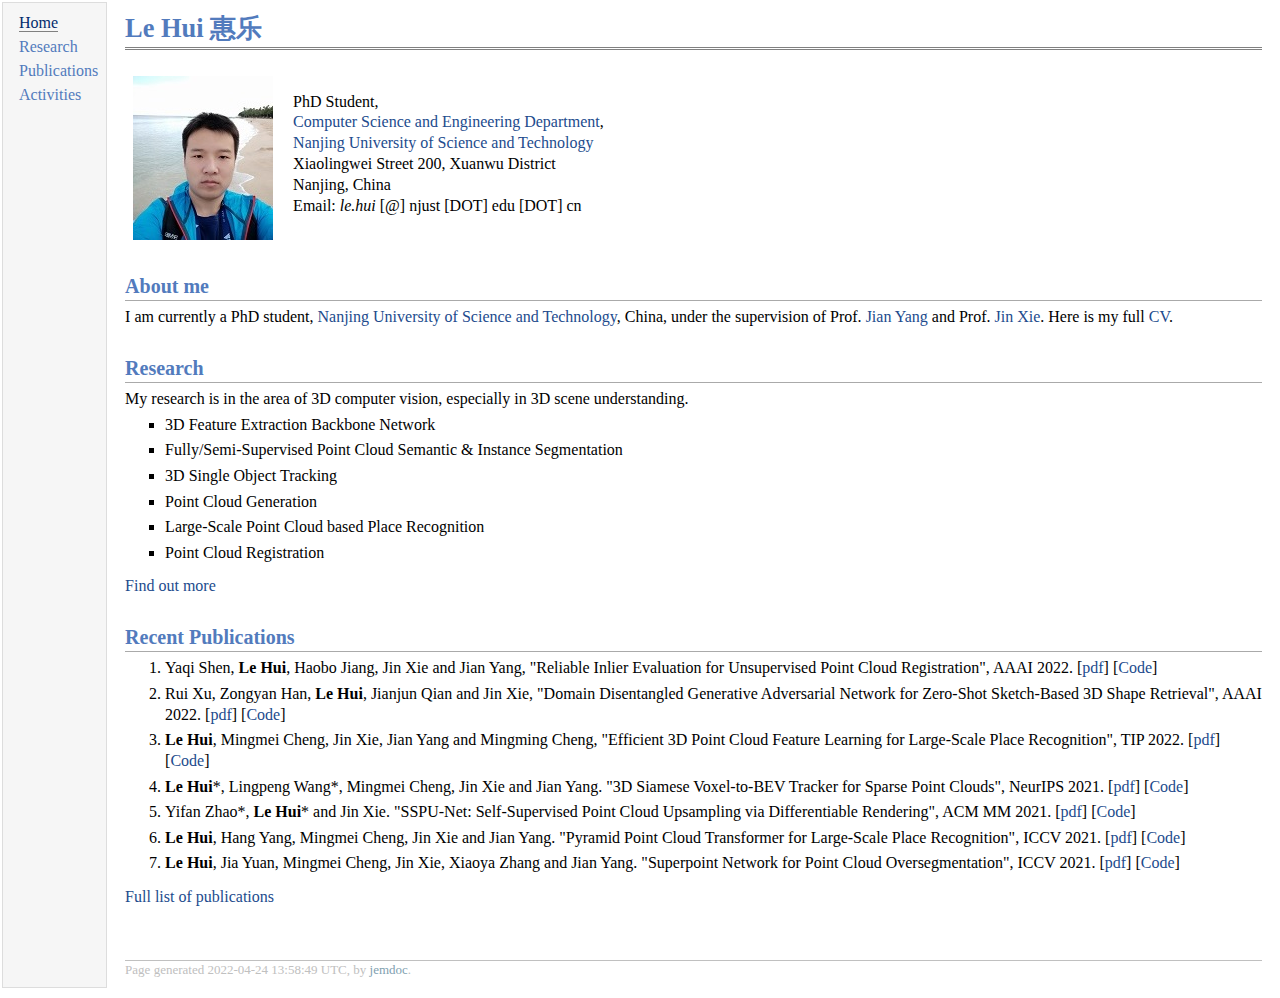
==== index.html @ f3ae248d "first update" ====
<!DOCTYPE html PUBLIC "-//W3C//DTD XHTML 1.1//EN"
  "http://www.w3.org/TR/xhtml11/DTD/xhtml11.dtd">
<html xmlns="http://www.w3.org/1999/xhtml" xml:lang="en">
<head>
<meta name="generator" content="jemdoc, see http://jemdoc.jaboc.net/" />
<meta http-equiv="Content-Type" content="text/html;charset=utf-8" />
<link rel="stylesheet" href="jemdoc.css" type="text/css" />
<title>Le Hui 惠乐 </title>
</head>
<body>
<table summary="Table for page layout." id="tlayout">
<tr valign="top">
<td id="layout-menu">
<div class="menu-item"><a href="index.html" class="current">Home</a></div>
<div class="menu-item"><a href="research.html">Research</a></div>
<div class="menu-item"><a href="publications.html">Publications</a></div>
<div class="menu-item"><a href="activities.html">Activities</a></div>
</td>
<td id="layout-content">
<div id="toptitle">
<h1>Le Hui 惠乐 </h1>
</div>
<table class="imgtable"><tr><td>
<img src="image/lehui_v2.jpg" alt="alt text" width="140px" height="164px" />&nbsp;</td>
<td align="left"><p>PhD Student, <br /> 
<a href="http://cs.njust.edu.cn/">Computer Science and Engineering Department</a>, <br />
<a href="http://www.njust.edu.cn">Nanjing University of Science and Technology</a> <br />
Xiaolingwei Street 200, Xuanwu District <br />
Nanjing, China <br /> 
Email: <i>le.hui</i> [@] njust [DOT] edu [DOT] cn</p>
</td></tr></table>
<h2>About me</h2>
<p>I am currently a PhD student, <a href="http://www.njust.edu.cn">Nanjing University of Science and Technology</a>, China, under the supervision of Prof. <a href="https://scholar.google.com.hk/citations?user=6CIDtZQAAAAJ&amp;hl=en">Jian Yang</a> and Prof. <a href="https://csjinxie.github.io/">Jin Xie</a>. Here is my full <a href="./papers/LeHui_cv.pdf">CV</a>.</p>
<h2>Research</h2>
<p>My research is in the area of 3D computer vision, especially in 3D scene understanding.</p>
<ul>
<li><p>3D Feature Extraction Backbone Network</p>
</li>
<li><p>Fully/Semi-Supervised Point Cloud Semantic &amp; Instance Segmentation</p>
</li>
<li><p>3D Single Object Tracking</p>
</li>
<li><p>Point Cloud Generation</p>
</li>
<li><p>Large-Scale Point Cloud based Place Recognition</p>
</li>
<li><p>Point Cloud Registration</p>
</li>
</ul>
<p><a href="research.html">Find out more</a></p>
<h2>Recent Publications </h2>
<ol>
<li><p>Yaqi Shen, <b>Le Hui</b>, Haobo Jiang, Jin Xie and Jian Yang, "Reliable Inlier Evaluation for Unsupervised Point Cloud Registration", AAAI 2022. [<a href="https://www.aaai.org/AAAI22Papers/AAAI-4754.ShenY.pdf">pdf</a>] [<a href="https://github.com/supersyq/RIENet">Code</a>]</p>
</li>
<li><p>Rui Xu, Zongyan Han, <b>Le Hui</b>, Jianjun Qian and Jin Xie, "Domain Disentangled Generative Adversarial Network for Zero-Shot Sketch-Based 3D Shape Retrieval", AAAI 2022. [<a href="https://arxiv.org/pdf/2202.11948">pdf</a>] [<a href="https://github.com/Luffy212/DD-GAN">Code</a>]</p>
</li>
<li><p><b>Le Hui</b>, Mingmei Cheng, Jin Xie, Jian Yang and Mingming Cheng, "Efficient 3D Point Cloud Feature Learning for Large-Scale Place Recognition", TIP 2022. [<a href="https://arxiv.org/abs/2101.02374">pdf</a>] [<a href="https://github.com/fpthink/EPC-Net">Code</a>]</p>
</li>
<li><p><b>Le Hui</b>*, Lingpeng Wang*, Mingmei Cheng, Jin Xie and Jian Yang. "3D Siamese Voxel-to-BEV Tracker for Sparse Point Clouds", NeurIPS 2021. [<a href="https://arxiv.org/abs/2111.04426">pdf</a>] [<a href="https://github.com/fpthink/V2B">Code</a>]</p>
</li>
<li><p>Yifan Zhao*, <b>Le Hui</b>* and Jin Xie. "SSPU-Net: Self-Supervised Point Cloud Upsampling via Differentiable Rendering", ACM MM 2021. [<a href="https://arxiv.org/abs/2108.00454">pdf</a>] [<a href="https://github.com/fpthink/SSPU-Net">Code</a>]</p>
</li>
<li><p><b>Le Hui</b>, Hang Yang, Mingmei Cheng, Jin Xie and Jian Yang. "Pyramid Point Cloud Transformer for Large-Scale Place Recognition", ICCV 2021. [<a href="https://openaccess.thecvf.com/content/ICCV2021/papers/Hui_Pyramid_Point_Cloud_Transformer_for_Large-Scale_Place_Recognition_ICCV_2021_paper.pdf">pdf</a>] [<a href="https://github.com/fpthink/PPT-Net">Code</a>]</p>
</li>
<li><p><b>Le Hui</b>, Jia Yuan, Mingmei Cheng, Jin Xie, Xiaoya Zhang and Jian Yang. "Superpoint Network for Point Cloud Oversegmentation", ICCV 2021. [<a href="https://openaccess.thecvf.com/content/ICCV2021/papers/Hui_Superpoint_Network_for_Point_Cloud_Oversegmentation_ICCV_2021_paper.pdf">pdf</a>] [<a href="https://github.com/fpthink/SPNet">Code</a>]</p>
</li>
</ol>
<p><a href="publications.html">Full list of publications</a></p>
<div id="footer">
<div id="footer-text">
Page generated 2022-04-24 13:58:49 UTC, by <a href="http://jemdoc.jaboc.net/">jemdoc</a>.
</div>
</div>
</td>
</tr>
</table>
</body>
</html>
---- jemdoc.css ----
/* Default css file for jemdoc. */

table#tlayout {
    border: none;
    border-collapse: separate;
    background: white;
}

body {
	background: white;
	font-family: Georgia, serif;
	padding-bottom: 8px;
	margin: 0;
}

#layout-menu {
	background: #f6f6f6;
	border: 1px solid #dddddd;
	padding-top: 0.5em;
	padding-left: 8px;
	padding-right: 8px;
	font-size: 1.0em;
	width: auto;
	white-space: nowrap;
    text-align: left;
    vertical-align: top;
}

#layout-menu td {
	background: #f4f4f4;
    vertical-align: top;
}

#layout-content {
	padding-top: 0.0em;
	padding-left: 1.0em;
	padding-right: 1.0em;
    border: none;
    background: white;
    text-align: left;
    vertical-align: top;
}

#layout-menu a {
	line-height: 1.5em;
	margin-left: 0.5em;
}

tt {
    background: #ffffdd;
}

pre, tt {
	font-size: 90%;
	font-family: monaco, monospace;
}

a, a > tt {
	color: #224b8d;
	text-decoration: none;
}

a:hover {
	border-bottom: 1px gray dotted;
}

#layout-menu a.current:link, #layout-menu a.current:visited {
	color: #022b6d;
	border-bottom: 1px gray solid;
}
#layout-menu a:link, #layout-menu a:visited, #layout-menu a:hover {
	color: #527bbd;
	text-decoration: none;
}
#layout-menu a:hover {
	text-decoration: none;
}

div.menu-category {
	border-bottom: 1px solid gray;
	margin-top: 0.8em;
	padding-top: 0.2em;
	padding-bottom: 0.1em;
	font-weight: bold;
}

div.menu-item {
	padding-left: 16px;
	text-indent: -16px;
}

div#toptitle {
	padding-bottom: 0.2em;
	margin-bottom: 1.5em;
	border-bottom: 3px double gray;
        
}

/* Reduce space if we begin the page with a title. */
div#toptitle + h2, div#toptitle + h3 {
	margin-top: -0.7em;
}

div#subtitle {
	margin-top: 0.0em;
	margin-bottom: 0.0em;
	padding-top: 0em;
	padding-bottom: 0.1em;
}

em {
	font-style: italic;
}

strong {
	font-weight: bold;
}


h1, h2, h3 {
	color: #527bbd;
	margin-top: 0.7em;
	margin-bottom: 0.3em;
	padding-bottom: 0.2em;
	line-height: 1.0;
	padding-top: 0.5em;
	border-bottom: 1px solid #aaaaaa;
}

h1 {
	font-size: 165%;
}

h2 {
	padding-top: 0.8em;
	font-size: 125%;
}

h2 + h3 {
    padding-top: 0.2em;
}

h3 {
	font-size: 110%;
	border-bottom: none;
}

p {
	margin-top: 0.0em;
	margin-bottom: 0.8em;
	padding: 0;
	line-height: 1.3;
}

pre {
	padding: 0;
	margin: 0;
}

div#footer {
	font-size: small;
	border-top: 1px solid #c0c0c0;
	padding-top: 0.1em;
	margin-top: 4.0em;
	color: #c0c0c0;
}

div#footer a {
	color: #80a0b0;
}

div#footer-text {
	float: left;
	padding-bottom: 8px;
}

ul, ol, dl {
	margin-top: 0.2em;
	padding-top: 0;
	margin-bottom: 0.8em;
}

dt {
	margin-top: 0.5em;
	margin-bottom: 0;
}

dl {
	margin-left: 20px;
}

dd {
	color: #222222;
}

dd > *:first-child {
	margin-top: 0;
}

ul {
	list-style-position: outside;
	list-style-type: square;
}

p + ul, p + ol {
	margin-top: -0.5em;
}

li ul, li ol {
	margin-top: -0.3em;
}

ol {
	list-style-position: outside;
	list-style-type: decimal;
}

li p, dd p {
	margin-bottom: 0.3em;
}


ol ol {
	list-style-type: lower-alpha;
}

ol ol ol {
	list-style-type: lower-roman;
}

p + div.codeblock {
	margin-top: -0.6em;
}

div.codeblock, div.infoblock {
	margin-right: 0%;
	margin-top: 1.2em;
	margin-bottom: 1.3em;
}

div.blocktitle {
	font-weight: bold;
	color: #cd7b62;
	margin-top: 1.2em;
	margin-bottom: 0.1em;
}

div.blockcontent {
	border: 1px solid silver;
	padding: 0.3em 0.5em;
}

div.infoblock > div.blockcontent {
	background: #ffffee;
}

div.blockcontent p + ul, div.blockcontent p + ol {
	margin-top: 0.4em;
}

div.infoblock p {
	margin-bottom: 0em;
}

div.infoblock li p, div.infoblock dd p {
	margin-bottom: 0.5em;
}

div.infoblock p + p {
	margin-top: 0.8em;
}

div.codeblock > div.blockcontent {
	background: #f6f6f6;
}

span.pycommand {
	color: #000070;
}

span.statement {
	color: #008800;
}
span.builtin {
	color: #000088;
}
span.special {
	color: #990000;
}
span.operator {
	color: #880000;
}
span.error {
	color: #aa0000;
}
span.comment, span.comment > *, span.string, span.string > * {
	color: #606060;
}

@media print {
	#layout-menu { display: none; }
}

#fwtitle {
	margin: 2px;
}

#fwtitle #toptitle {
	padding-left: 0.5em;
	margin-bottom: 0.5em;
}

#layout-content h1:first-child, #layout-content h2:first-child, #layout-content h3:first-child {
	margin-top: -0.7em;
}

div#toptitle h1, #layout-content div#toptitle h1 {
	margin-bottom: 0.0em;
	padding-bottom: 0.1em;
	padding-top: 0;
	margin-top: 0.5em;
	border-bottom: none;
}

img.eq {
	padding: 0;
	padding-left: 0.1em;
	padding-right: 0.1em;
	margin: 0;
}

img.eqwl {
	padding-left: 2em;
	padding-top: 0.6em;
	padding-bottom: 0.2em;
	margin: 0;
}

table {
    border: 2px solid black;
    border-collapse: collapse;
}

td {
    padding: 2px;
    padding-left: 0.5em;
    padding-right: 0.5em;
    text-align: center;
    border: 1px solid gray;
}

table + table {
    margin-top: 1em;
}

tr.heading {
    font-weight: bold;
    border-bottom: 2px solid black;
}

img {
    border: none;
}

table.imgtable, table.imgtable td {
    border: none;
    text-align: left;
}
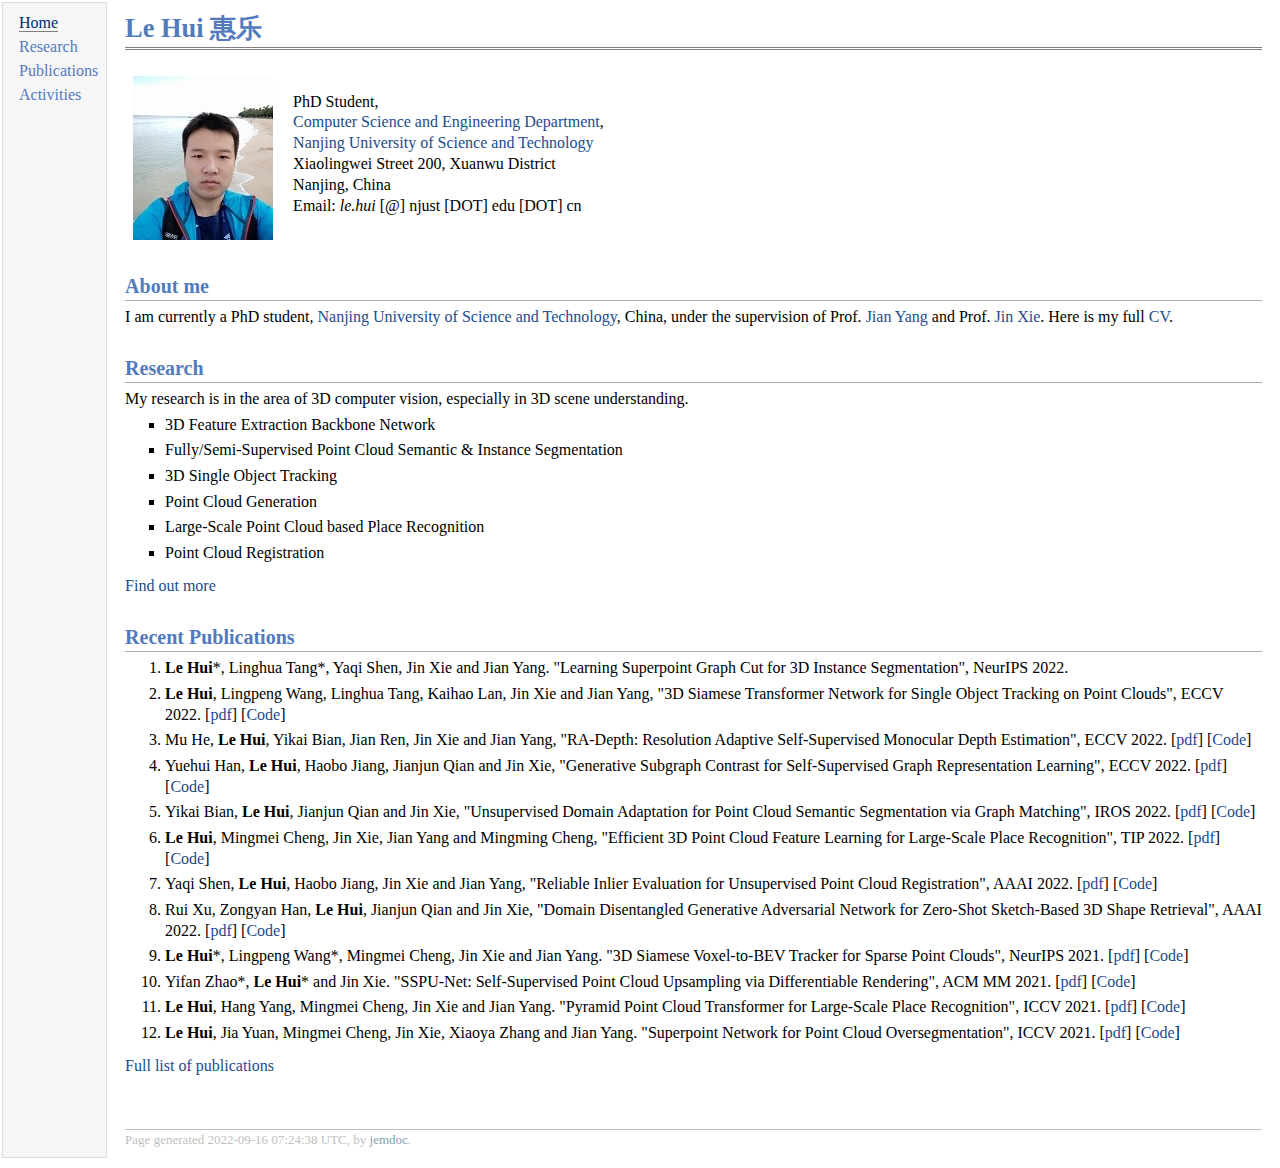
==== commit 064cbe2e: "update" ====
--- a/index.html
+++ b/index.html
@@ -30,7 +30,7 @@
 Email: <i>le.hui</i> [@] njust [DOT] edu [DOT] cn</p>
 </td></tr></table>
 <h2>About me</h2>
-<p>I am currently a PhD student, <a href="http://www.njust.edu.cn">Nanjing University of Science and Technology</a>, China, under the supervision of Prof. <a href="https://scholar.google.com.hk/citations?user=6CIDtZQAAAAJ&amp;hl=en">Jian Yang</a> and Prof. <a href="https://csjinxie.github.io/">Jin Xie</a>. Here is my full <a href="./papers/LeHui_cv.pdf">CV</a>.</p>
+<p>I am currently a PhD student, <a href="http://www.njust.edu.cn">Nanjing University of Science and Technology</a>, China, under the supervision of Prof. <a href="https://scholar.google.com.hk/citations?user=6CIDtZQAAAAJ&amp;hl=en">Jian Yang</a> and Prof. <a href="https://csjinxie.github.io/">Jin Xie</a>. Here is my full <a href="./papers/LeHui_cv_v1.pdf">CV</a>.</p>
 <h2>Research</h2>
 <p>My research is in the area of 3D computer vision, especially in 3D scene understanding.</p>
 <ul>
@@ -50,11 +50,21 @@
 <p><a href="research.html">Find out more</a></p>
 <h2>Recent Publications </h2>
 <ol>
+<li><p><b>Le Hui</b>*, Linghua Tang*, Yaqi Shen, Jin Xie and Jian Yang. "Learning Superpoint Graph Cut for 3D Instance Segmentation", NeurIPS 2022.</p>
+</li>
+<li><p><b>Le Hui</b>, Lingpeng Wang, Linghua Tang, Kaihao Lan, Jin Xie and Jian Yang, "3D Siamese Transformer Network for Single Object Tracking on Point Clouds", ECCV 2022. [<a href="https://arxiv.org/pdf/2207.11995.pdf">pdf</a>] [<a href="https://github.com/fpthink/STNet">Code</a>]</p>
+</li>
+<li><p>Mu He, <b>Le Hui</b>, Yikai Bian, Jian Ren, Jin Xie and Jian Yang, "RA-Depth: Resolution Adaptive Self-Supervised Monocular Depth Estimation", ECCV 2022. [<a href="https://arxiv.org/pdf/2207.11984.pdf">pdf</a>]  [<a href="https://github.com/hmhemu/RA-Depth">Code</a>]</p>
+</li>
+<li><p>Yuehui Han, <b>Le Hui</b>, Haobo Jiang, Jianjun Qian and Jin Xie, "Generative Subgraph Contrast for Self-Supervised Graph Representation Learning", ECCV 2022. [<a href="https://arxiv.org/pdf/2207.11996.pdf">pdf</a>]  [<a href="https://github.com/yh-han/GSC">Code</a>]</p>
+</li>
+<li><p>Yikai Bian, <b>Le Hui</b>, Jianjun Qian and Jin Xie, "Unsupervised Domain Adaptation for Point Cloud Semantic Segmentation via Graph Matching", IROS 2022. [<a href="https://arxiv.org/pdf/2208.04510.pdf">pdf</a>]  [<a href="https://github.com/BianYikai/PointUDA">Code</a>]</p>
+</li>
+<li><p><b>Le Hui</b>, Mingmei Cheng, Jin Xie, Jian Yang and Mingming Cheng, "Efficient 3D Point Cloud Feature Learning for Large-Scale Place Recognition", TIP 2022. [<a href="https://arxiv.org/abs/2101.02374">pdf</a>] [<a href="https://github.com/fpthink/EPC-Net">Code</a>]</p>
+</li>
 <li><p>Yaqi Shen, <b>Le Hui</b>, Haobo Jiang, Jin Xie and Jian Yang, "Reliable Inlier Evaluation for Unsupervised Point Cloud Registration", AAAI 2022. [<a href="https://www.aaai.org/AAAI22Papers/AAAI-4754.ShenY.pdf">pdf</a>] [<a href="https://github.com/supersyq/RIENet">Code</a>]</p>
 </li>
 <li><p>Rui Xu, Zongyan Han, <b>Le Hui</b>, Jianjun Qian and Jin Xie, "Domain Disentangled Generative Adversarial Network for Zero-Shot Sketch-Based 3D Shape Retrieval", AAAI 2022. [<a href="https://arxiv.org/pdf/2202.11948">pdf</a>] [<a href="https://github.com/Luffy212/DD-GAN">Code</a>]</p>
-</li>
-<li><p><b>Le Hui</b>, Mingmei Cheng, Jin Xie, Jian Yang and Mingming Cheng, "Efficient 3D Point Cloud Feature Learning for Large-Scale Place Recognition", TIP 2022. [<a href="https://arxiv.org/abs/2101.02374">pdf</a>] [<a href="https://github.com/fpthink/EPC-Net">Code</a>]</p>
 </li>
 <li><p><b>Le Hui</b>*, Lingpeng Wang*, Mingmei Cheng, Jin Xie and Jian Yang. "3D Siamese Voxel-to-BEV Tracker for Sparse Point Clouds", NeurIPS 2021. [<a href="https://arxiv.org/abs/2111.04426">pdf</a>] [<a href="https://github.com/fpthink/V2B">Code</a>]</p>
 </li>
@@ -68,7 +78,7 @@
 <p><a href="publications.html">Full list of publications</a></p>
 <div id="footer">
 <div id="footer-text">
-Page generated 2022-04-24 13:58:49 UTC, by <a href="http://jemdoc.jaboc.net/">jemdoc</a>.
+Page generated 2022-09-16 07:24:38 UTC, by <a href="http://jemdoc.jaboc.net/">jemdoc</a>.
 </div>
 </div>
 </td>
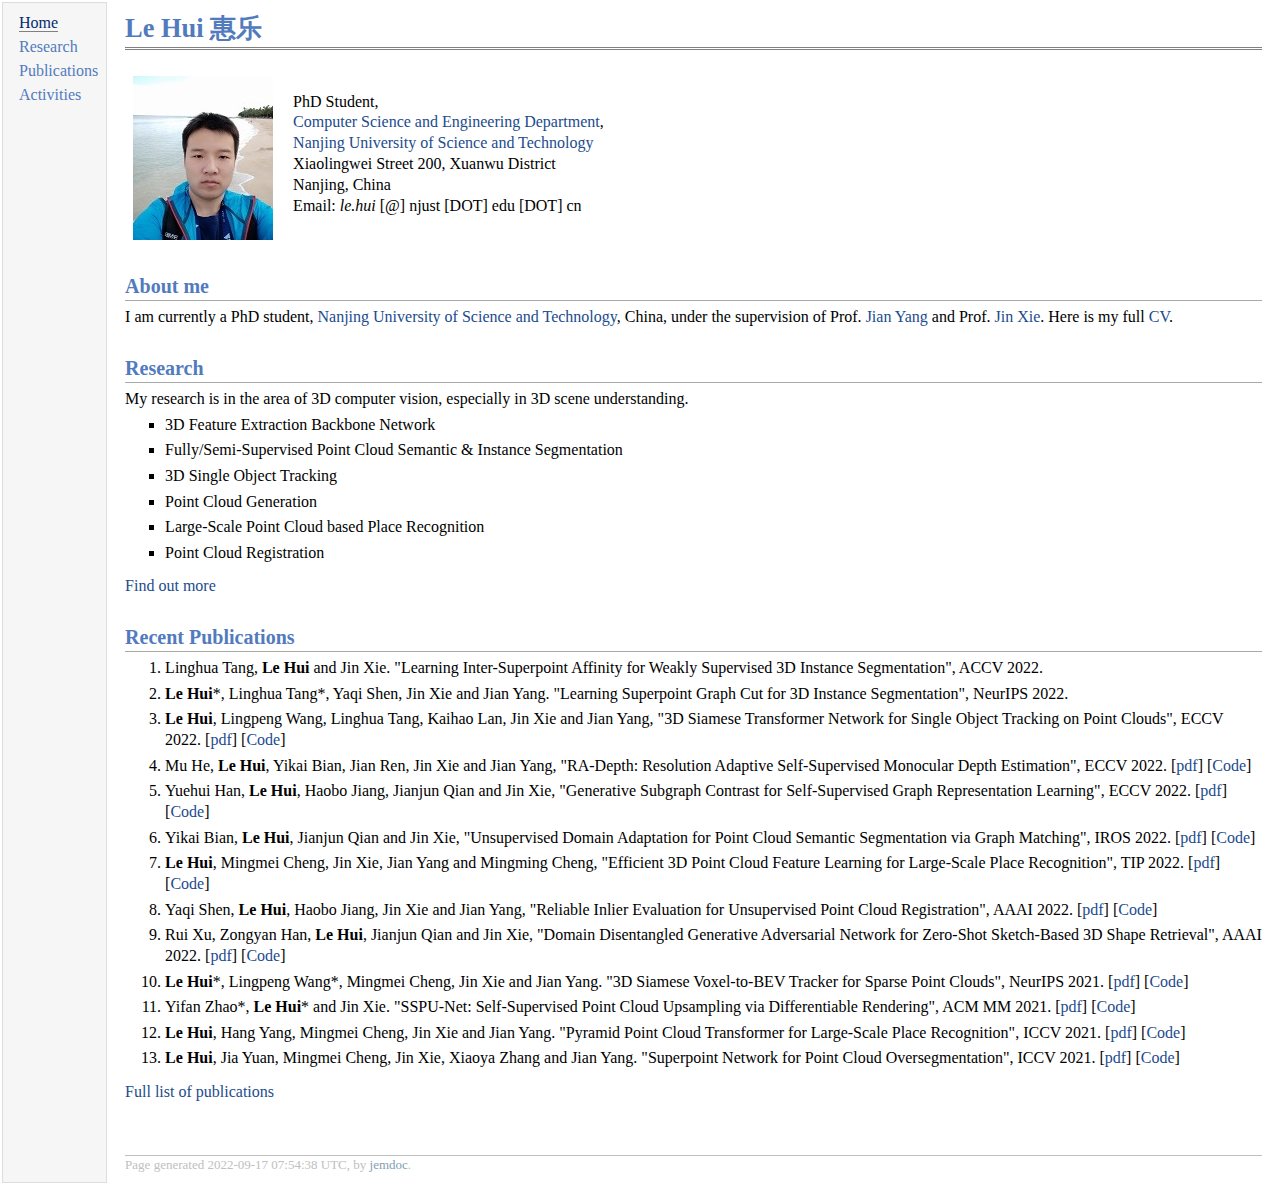
==== commit 02d0d6eb: "update" ====
--- a/index.html
+++ b/index.html
@@ -50,6 +50,8 @@
 <p><a href="research.html">Find out more</a></p>
 <h2>Recent Publications </h2>
 <ol>
+<li><p>Linghua Tang, <b>Le Hui</b> and Jin Xie. "Learning Inter-Superpoint Affinity for Weakly Supervised 3D Instance Segmentation", ACCV 2022.</p>
+</li>
 <li><p><b>Le Hui</b>*, Linghua Tang*, Yaqi Shen, Jin Xie and Jian Yang. "Learning Superpoint Graph Cut for 3D Instance Segmentation", NeurIPS 2022.</p>
 </li>
 <li><p><b>Le Hui</b>, Lingpeng Wang, Linghua Tang, Kaihao Lan, Jin Xie and Jian Yang, "3D Siamese Transformer Network for Single Object Tracking on Point Clouds", ECCV 2022. [<a href="https://arxiv.org/pdf/2207.11995.pdf">pdf</a>] [<a href="https://github.com/fpthink/STNet">Code</a>]</p>
@@ -78,7 +80,7 @@
 <p><a href="publications.html">Full list of publications</a></p>
 <div id="footer">
 <div id="footer-text">
-Page generated 2022-09-16 07:24:38 UTC, by <a href="http://jemdoc.jaboc.net/">jemdoc</a>.
+Page generated 2022-09-17 07:54:38 UTC, by <a href="http://jemdoc.jaboc.net/">jemdoc</a>.
 </div>
 </div>
 </td>
